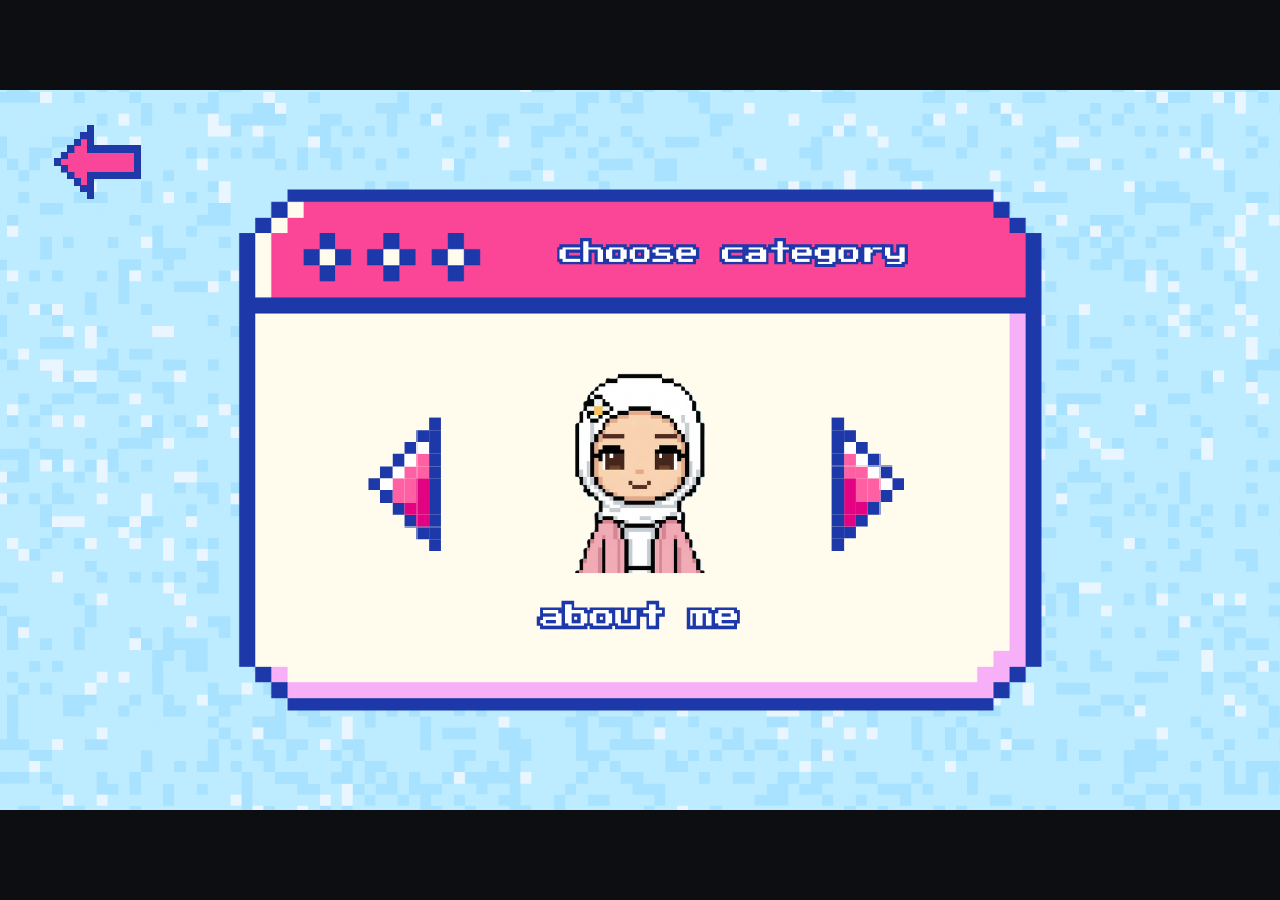
==== categories.html @ b76595c1 "Fix capitalization of 'Armin' in art card info" ====
﻿<!DOCTYPE html>
<html lang="en">
<head>
    <meta charset="utf-8">
    <meta name="viewport" content="width=device-width, initial-scale=1.0">
    <title>Israa's Categories</title>
    <link rel="stylesheet" href="c_sheet.css">
    <style>
        /* Scaling wrapper - centers and scales the fixed-size stage */
        .stage-wrapper {
            display: flex;
            justify-content: center;
            align-items: center;
            width: 100vw;
            height: 100vh;
        }
    </style>
</head>
<body>

    <div class="stage-wrapper">
        <div class="portfolio-stage" id="portfolioStage">
            <img src="images/category_bg.png" class="layer-bg">

            <div class="ui-overlay">
                <div class="back-hitbox" onclick="goToHome()"></div>
                <img src="images/back_arrow.png" class="back-home-btn">

                <div class="arrow-hitbox left" onclick="changeCategory(-1)"></div>
                <img src="images/l_arrow.png" class="arrow-img left">

                <div class="main-hitbox" onclick="openForm()"></div>
                <img id="display-icon" src="images/am_2.png" class="character-img">

                <div class="arrow-hitbox right" onclick="changeCategory(1)"></div>
                <img src="images/r_arrow.png" class="arrow-img right">
            </div>

            <div id="form-am_2" class="category-form">
                <h1>About Me: Israa AlWassity (Celia)</h1><br />
                <h3>Design & Media Informatics | GJU | Artist & Developer</h3>
                <div class="content-wrapper">
                    <h4>Academic Excellence</h4>
                    <p><strong>University (GJU):</strong> 3rd-year DMI student with a 4.0/4.0 GPA (94.5/100). Currently ranked 1st in my major and recipient of the Board of Trustees (BOT) Scholarship.</p>
                    <p><strong>High School:</strong> Achieved a 96.8 GPA (Scientific stream), ranking 1st in my school.</p>
                    <p><strong>The Balance:</strong> My results reflect a rare ability to master both logic-heavy courses (Math/Coding) and creative studio-based courses (Design).</p>

                    <h4>The INFJ Mindset & Leadership</h4>
                    <p><strong>Psychological Design:</strong> I investigate the "why" behind every decision; from color palettes to the final user journey.</p>
                    <p><strong>Behavioral Forecasting:</strong> As an INFJ, my work centers on understanding human behavior to build intuitive digital experiences.</p>
                    <p><strong>Soft Skills & Leadership:</strong> High marks in Soft Skills (98) and Leadership (91). I utilize a blend of Pacesetting, Visionary, and Affiliative leadership styles.</p>

                    <h4>Technical & Creative Toolkit</h4>
                    <p><strong>Programming:</strong> HTML, CSS, JavaScript, JSP, Java (OOP), C#, PHP, MySQL, and C++.</p>
                    <p><strong>Creative Suite:</strong> Adobe (Illustrator, After Effects), Blender (3D Modeling), and Unity (AR & 2D Game Dev).</p>
                    <p><strong>Traditional Art:</strong> I bridge the gap with pencil, watercolor, and calligraphy.</p>
                </div>
                <button class="back-btn" onclick="closeForm()">Back to Stage</button>
            </div>

            <div id="form-art" class="category-form">
                <h1>Artworks</h1>
                <div class="content-wrapper">
                    <h4>Calligraphy</h4>
                    <div class="art-grid">
                        <div class="art-card" onclick="openLightbox(this)"><img src="images/calligraphy/calligraphy1.jpg"><div class="art-info">Qura'an Verse _ Al Thuluth style 2024</div></div>
                        <div class="art-card" onclick="openLightbox(this)"><img src="images/calligraphy/calligraphy2.jpg"><div class="art-info">Qura'an Verse _ Closeup 2024</div></div>
                    </div><br />
                    <h4>Traditional Anime Sketches</h4>
                    <div class="art-grid">
                        <div class="art-card" onclick="openLightbox(this)"><img src="images/anime/anime_g1.jpg"><div class="art-info">Strawberry Dreams 2023-Original Illustration</div></div>
                        <div class="art-card" onclick="openLightbox(this)"><img src="images/anime/nine_1.jpg"><div class="art-info">Baby Nine 2023</div></div>
                        <div class="art-card" onclick="openLightbox(this)"><img src="images/anime/sukon_1.jpg"><div class="art-info">Ryomen Sukuna 2021</div></div>
                        <div class="art-card" onclick="openLightbox(this)"><img src="images/anime/chifuyo1.jpg"><div class="art-info">Matsuno Chifuyu 2021</div></div>
                        <div class="art-card" onclick="openLightbox(this)"><img src="images/anime/bakugo_1.jpg"><div class="art-info">Katsuki Bakugo 2021</div></div>
                        <div class="art-card" onclick="openLightbox(this)"><img src="images/anime/killua_and_alluka1.jpg"><div class="art-info">Killua & Alluka 2019</div></div>
                    </div>
                    <br />
                    <h4>Pencil Portraits</h4>
                    <div class="art-grid">
                        <div class="art-card" onclick="openLightbox(this)"><img src="images/realistic/jake_1.jpg"><div class="art-info">Jake - Enhyphen 2025</div></div>
                        <div class="art-card" onclick="openLightbox(this)"><img src="images/realistic/beomgyu_1.jpg"><div class="art-info">Beomgyu - TXT 2023</div></div>
                        <div class="art-card" onclick="openLightbox(this)"><img src="images/realistic/jk.jpg"><div class="art-info">Jngkook - BTS 2022</div></div>
                        <div class="art-card" onclick="openLightbox(this)"><img src="images/realistic/namjoon.jpg"><div class="art-info">Namjoon - BTS 2021</div></div>
                    </div>
                    <br />
                    <h4>Chibi Art</h4>
                    <div class="art-grid">
                        <div class="art-card" onclick="openLightbox(this)"><img src="images/chibi/hee.jpg"><div class="art-info">Heeseung Chibi 2025</div></div>
                        <div class="art-card" onclick="openLightbox(this)"><img src="images/chibi/sunghoon.jpg"><div class="art-info">Sunghoon Chibi 2025</div></div>
                        <div class="art-card" onclick="openLightbox(this)"><img src="images/chibi/armen_and_mikasa.jpg"><div class="art-info">Armen and Mikasa 2024</div></div>
                        <div class="art-card" onclick="openLightbox(this)"><img src="images/chibi/pipopa.jpg"><div class="art-info">PI PO PA 2023</div></div>
                    </div>
                    <br />
                    <h4>Fantasy</h4>
                    <div class="art-grid">
                        <div class="art-card" onclick="openLightbox(this)"><img src="images/fantasy/crescent_moon.jpg"><div class="art-info">Crescent Moon 2024</div></div>
                        <div class="art-card" onclick="openLightbox(this)"><img src="images/fantasy/oceangirl.jpg"><div class="art-info">Ocean Girl 2023-Original Illustration</div></div>
                    </div><br />
                    <br />
                    <h4>Digital Illustrations</h4>
                    <div class="art-grid">
                        <div class="art-card" onclick="openLightbox(this)"><img src="images/digital/red_eye_girl.jpg"><div class="art-info">Intense Gaze (incomplete) 2024</div></div>
                        <div class="art-card" onclick="openLightbox(this)"><img src="images/digital/mingyu.jpg"><div class="art-info">Mingyu Chibi (finger drawn)<br /> 2022-Original Illustration</div></div>
                        <div class="art-card" onclick="openLightbox(this)"><img src="images/digital/nam.png"><div class="art-info">Namjoon Chibi (finger drawn) 2022</div></div>
                        <div class="art-card" onclick="openLightbox(this)"><img src="images/digital/arm.png"><div class="art-info">armin Chibi (finger drawn)<br /> 2022-Original Illustration</div></div>
                    </div>
                    <br />
                    <h4>Sketches</h4>
                    <div class="art-grid">
                        <div class="art-card" onclick="openLightbox(this)"><img src="images/sketches/rebranding.jpg"><div class="art-info">BULDAK - rebranding 2025</div></div>
                        <div class="art-card" onclick="openLightbox(this)"><img src="images/sketches/winky.jpg"><div class="art-info">Winkey 2024-Original Illustration</div></div>
                        <div class="art-card" onclick="openLightbox(this)"><img src="images/sketches/sketch1.jpg"><div class="art-info">Analytical Sketching 2023</div></div>
                    </div><br />
                    <button class="back-btn" onclick="closeForm()">Back to Stage</button>
                </div>
            </div>
            <div id="form-3d" class="category-form">
                <h1>Artworks</h1>
                <div class="content-wrapper">
                    <h4>Low-Poly Medieval Market</h4>
                    <div class="art-grid">
                        <div class="art-card" onclick="openLightbox(this)"><img src="images/3d/vill.png"><div class="art-info">Main shot - 2025</div></div>
                        <div class="art-card" onclick="openLightbox(this)"><img src="images/3d/vill_side.png"><div class="art-info">Side shot - 2025</div></div>
                        <div class="art-card" onclick="openLightbox(this)"><img src="images/3d/assets_vill.png"><div class="art-info">Assets sheet - 2025</div></div>
                    </div><br />
                    <h4>Low-Poly Dungeon</h4>
                    <div class="art-grid">
                        <div class="art-card" onclick="openLightbox(this)"><img src="images/3d/hole view final.png"><div class="art-info">Overview - 2025</div></div>
                        <div class="art-card" onclick="openLightbox(this)"><img src="images/3d/upper view final.png"><div class="art-info">Upper view - 2025</div></div>
                        <div class="art-card" onclick="openLightbox(this)"><img src="images/3d/dungeon_assets.png"><div class="art-info">Assets sheet - 2025</div></div>
                    </div><br />
                    <h4>2018 Audi R8 (first realistic 3D model)</h4>
                    <div class="art-grid">
                        <div class="art-card" onclick="openLightbox(this)"><img src="images/3d/car.png"><div class="art-info">Main shot - 2025</div></div>
                        <div class="art-card" onclick="openLightbox(this)"><img src="images/3d/car_mulit_shots.png"><div class="art-info">Multiple shots - 2025</div></div>
                    </div><br />
                    <button class="back-btn" onclick="closeForm()">Back to Stage</button>
                </div>
            </div>
            <div id="form-logo" class="category-form">
                <h1>Artworks</h1>
                <div class="content-wrapper">
                    <h4>Classvera - Educational Platform</h4>
                    <div class="art-grid">
                        <div class="art-card" onclick="openLightbox(this)"><img src="images/logo/3 new logos-56.png"><div class="art-info">Classvera - 2025</div></div>
                    </div><br />
                    <h4>Experimental Branding: "INCEPTION" Game Concept Logo</h4>
                    <div class="art-grid">
                        <div class="art-card" onclick="openLightbox(this)"><img src="images/logo/4.png"><div class="art-info">INCEPTION - 2026</div></div>
                    </div><br />
                    <button class="back-btn" onclick="closeForm()">Back to Stage</button>
                </div>
            </div>
            <div id="form-ar" class="category-form">
                <h1>British Museum AR Experience - 2025 (University Project)</h1>
                <div class="content-wrapper">
                    <h4>Video</h4>
                    <div class="art-grid">
                        <div class="art-card" onclick="openLightbox(this)"><video><source src="images/ar/museum.mp4" type="video/mp4"> <source src="images/ar/museum.ogg" type="video/ogg"> Your browser does not support the video tag.</video></div>
                    </div>
                </div><br />
                <h4>UI screenshots</h4>
                <div class="art-grid">
                    <div class="art-card" onclick="openLightbox(this)"><img src="images/ar/1.png"></div>
                    <div class="art-card" onclick="openLightbox(this)"><img src="images/ar/2.png"></div>
                    <div class="art-card" onclick="openLightbox(this)"><img src="images/ar/3.png"></div>
                </div><br />
                <button class="back-btn" onclick="closeForm()">Back to Stage</button>
            </div>
            <div id="form-kids_app" class="category-form">
                <h1>Kids App Design as a Freshman Student - 2023</h1>
                <div class="content-wrapper">
                    <h4>Video</h4>
                    <div class="art-grid">
                        <div class="art-card" onclick="openLightbox(this)"><video><source src="images/kids/final_video_sound1.mp4" type="video/mp4"> <source src="images/kids/video.ogg" type="video/ogg"> Your browser does not support the video tag.</video></div>
                    </div><br />
                    <h4>mockup</h4>
                    <div class="art-grid">
                        <div class="art-card" onclick="openLightbox(this)"><img src="images/kids/mockup.jpg"></div>
                    </div><br />
                    <h4>Character and App Icon</h4>
                    <div class="art-grid">
                        <div class="art-card" onclick="openLightbox(this)"><img src="images/kids/winky.png"><div class="art-info">Winky</div></div>
                        <div class="art-card" onclick="openLightbox(this)"><img src="images/kids/logoooooooo.png"><div class="art-info">App Icon</div></div>
                    </div><br />
                    <h4>Logo and Color Scheme</h4>
                    <div class="art-grid">
                        <div class="art-card" onclick="openLightbox(this)"><img src="images/kids/logo.png"></div>
                        <div class="art-card" onclick="openLightbox(this)"><img src="images/kids/logo_var.jpg"></div>
                        <div class="art-card" onclick="openLightbox(this)"><img src="images/kids/color scheme.jpg"><div class="art-info">color scheme</div></div>
                    </div><br />
                    <h4>Instagram and Poster</h4>
                    <div class="art-grid">
                        <div class="art-card" onclick="openLightbox(this)"><img src="images/kids/insta(1).jpg"></div>
                        <div class="art-card" onclick="openLightbox(this)"><img src="images/kids/insta 2.jpg"></div>
                        <div class="art-card" onclick="openLightbox(this)"><img src="images/kids/instagram.png"></div>
                        <div class="art-card" onclick="openLightbox(this)"><img src="images/kids/poster.jpg"></div>
                    </div><br />
                    <h4>UI and Wireframe</h4>
                    <div class="art-grid">
                        <div class="art-card" onclick="openLightbox(this)"><img src="images/kids/ui.jpg"></div>
                        <div class="art-card" onclick="openLightbox(this)"><img src="images/kids/wireframe.jpg"></div>
                    </div><br />
                    <button class="back-btn" onclick="closeForm()">Back to Stage</button>
                </div>
            </div>
            <div id="form-anim" class="category-form">
                <h1>Animation projects (After effects)</h1>
                <div class="content-wrapper">
                    <h4>panda</h4>
                    <div class="art-grid">
                        <div class="art-card" onclick="openLightbox(this)"><video><source src="images/animation/panda_v.mp4" type="video/mp4">Your browser does not support the video tag.</video><div class="art-info">Video-panda animation 2026</div></div>
                        <div class="art-card" onclick="openLightbox(this)"><img src="images/animation/panda.jpg"><div class="art-info">chibbi panda - original illustration 2026</div></div>
                    </div>
                    <h4>Arabic proverb: The best companion in this world is a book</h4>
                    <div class="art-grid">
                        <div class="art-card" onclick="openLightbox(this)"><video><source src="images/animation/proverb_v.mp4" type="video/mp4">Your browser does not support the video tag.</video><div class="art-info">video-Arabic proverb 2026</div></div>
                        <div class="art-card" onclick="openLightbox(this)"><img src="images/animation/proverb.png"><div class="art-info">cozy vibes - original illustration</div></div>
                    </div><br />
                    <button class="back-btn" onclick="closeForm()">Back to Stage</button>
                </div>
            </div>
            <div id="form-web_g" class="category-form">
                <h1>Iin progress...</h1>
                <button class="back-btn" onclick="closeForm()">Back to Stage</button>
            </div>

            <div id="artModal" class="modal" onclick="closeLightbox()">
                <img class="modal-content" id="fullImg" style="display:none;">
                <video class="modal-content" id="fullVideo" controls style="display:none;"></video>
                <div id="caption"></div>
            </div>
        </div>
    </div>
    <script>
        
        // Category management
        const categories = ["am_2", "art", "3d", "logo", "kids_app", "anim", "ar", "web_g"];
        let index = 0;

        function changeCategory(dir) {
            index = (index + dir + categories.length) % categories.length;
            document.getElementById('display-icon').src = `images/${categories[index]}.png`;
        }

        function openForm() {
            const currentForm = document.getElementById(`form-${categories[index]}`);
            if (currentForm) currentForm.style.display = "block";
        }

        function closeForm() {
            document.querySelectorAll('.category-form').forEach(f => f.style.display = "none");
        }

        function goToHome() { window.location.href = "index.html"; }

        function openLightbox(card) {
            const modal = document.getElementById("artModal");
            const modalImg = document.getElementById("fullImg");
            const modalVideo = document.getElementById("fullVideo");
            const captionText = document.getElementById("caption");

            const cardImg = card.querySelector('img');
            const cardVideo = card.querySelector('video');
            const cardInfo = card.querySelector('.art-info');

            modal.style.display = "flex";
            captionText.innerHTML = cardInfo ? cardInfo.innerHTML : "";

            if (cardVideo) {
                modalImg.style.display = "none";
                modalVideo.style.display = "block";
                modalVideo.src = cardVideo.querySelector('source').src;
                modalVideo.play();
            } else if (cardImg) {
                modalVideo.style.display = "none";
                modalVideo.pause();
                modalImg.style.display = "block";
                modalImg.src = cardImg.src;
            }

            event.stopPropagation();
        }

        function closeLightbox() {
            const modal = document.getElementById("artModal");
            const modalVideo = document.getElementById("fullVideo");
            modal.style.display = 'none';
            modalVideo.pause();
            modalVideo.src = "";
        }
    </script>
</body>
</html>
---- c_sheet.css ----
﻿@import url('https://fonts.googleapis.com/css2?family=VT323&display=swap');

* {
    margin: 0;
    padding: 0;
    box-sizing: border-box;
    image-rendering: pixelated;
}

body {
    background-color: #0d0e12;
    overflow: hidden;
    font-family: 'VT323', monospace;
}

/* THE MAGIC: This centers the stage and scales it to fit the screen */
.stage-wrapper {
    display: flex;
    justify-content: center;
    align-items: center;
    width: 100vw;
    height: 100vh;
    background-color: #0d0e12;
    overflow: hidden;
}
.portfolio-stage {
    position: relative;
    /* This is the magic lock */
    aspect-ratio: 16 / 9;
    width: 100%;
    max-height: 100%;
    max-width: 177.78vh; /* 16/9 * 100vh */

    background-color: #000;
    container-type: size; /* Keeps your cqw units working perfectly */
    overflow: hidden;
}

.layer-bg {
    position: absolute;
    top: 0;
    left: 0;
    width: 100%;
    height: 100%;
    object-fit: contain; /* Ensures the BG never stretches weirdly */
    z-index: 1;
}
/* UI ELEMENTS: All use % to stay glued to the BG image */
.ui-overlay {
    position: absolute;
    width: 100%;
    height: 100%;
    z-index: 10;
    pointer-events: none; /* Allows clicks to reach the background if needed */
}

.main-display {
    position: absolute;
    /* Lowered to sit inside the white box better */
    top: 50%;
    left: 50%;
    /* Increased width to match your "intended" screenshot */
    width: 100%;
    transform: translate(-50%, -50%);
    pointer-events: auto; /* CRITICAL: Enables clicking */
    cursor: pointer;
    z-index: 50;
}
    .main-display:hover {
        transform: translate(-50%, -50%) scale(1.1);
    }

    .arrow {
        position: absolute;
        top: -7%;
        /* Your arrow images have a lot of empty space, so 20% width works best */
        width: 40%;
        pointer-events: auto;
        cursor: pointer;
        /* HIGHEST z-index to ensure they are on top and clickable */
        z-index: 110;
    }

    .arrow.left {
        /* Position adjusted based on the whitespace in l_arrow.png */
        left: -5%;
    }

    .arrow.right {
        /* Position adjusted based on the whitespace in r_arrow.png */
        right: -5%;
    }
    .arrow:hover {
        transform: translate(-4px, -4px) scale(1.1);
    }

    .back-home-btn {
        position: absolute;
        top: 2%;
        left: 2%;
        width: 12%; /* Matches the scale of the pink arrow */
    }
.back-hitbox {
    position: absolute;
    top: 2%;
    left: 2%;
    width: 16%;
    height: 10%;
    cursor: pointer;
    pointer-events: auto;
    z-index: 1500;
}

    /* Hover effect for the button when hovering the hitbox */
    .back-hitbox:hover + .back-home-btn {
        transform: scale(1.2);
    }

.category-form {
    display: none;
    position: absolute;
    top: 0;
    left: 0;
    width: 100%;
    height: 100%;
    background-color: rgba(13, 14, 18, 0.98);
    z-index: 2000;
    padding: 50px 50px; /* 8% of 1920/1080 */
    overflow-y: auto;
}
    .category-form::-webkit-scrollbar {
        width: 0.8cqw;
    }

    .category-form::-webkit-scrollbar-track {
        background: #001a5e;
        border-left: 4px solid #fff;
    }
    .category-form::-webkit-scrollbar-thumb {
        background: #ff4fa1;
        border: 4px solid #fff;
        box-shadow: inset -3px -3px 0px #b02e6a;
    }
.content-wrapper {
    max-width: 900px;
    margin: 80px auto 40px auto;
    text-align: center;
}
.category-form h1 {
    display: block;
    width: fit-content;
    margin: 0 auto;
    font-size: 4.2cqw; /* ~4.5rem equivalent */
    color: #ff4fa1;
    text-transform: uppercase;
    text-align: center;
    padding-bottom: 25px;
    text-shadow: 4px 4px 0px #000;
    position: relative;
}
    .category-form h1::after {
        content: '';
        position: absolute;
        bottom: 0;
        left: 50%;
        transform: translateX(-50%);
        width: 85%;
        height: 12px;
        background-color: #ffffff;
        box-shadow: 4px 4px 0px #000;
    }

.category-form h3 {
    text-align: center;
    margin-bottom: 20px;
    font-size: 1.7cqw;
}
.category-form h4 {
    color: #ffb8e0;
    margin-top: 50px;
    font-size: 2.2cqw;
    text-align: left;
    border-left: 6px solid #ff4fa1;
    padding-left: 15px;
}
.category-form p {
    font-size: 1.8cqw;
    line-height: 1.4;
    color: #e0e0e0;
    margin-top: 20px;
    text-align: left;
}
.art-grid {
    display: grid;
    grid-template-columns: repeat(auto-fit, minmax(30%, 1fr));
    gap: 1.5cqw;
    padding: 1cqw 0;
}
.art-card {
    background: #001a5e;
    border: 0.2cqw solid #ffffff;
    box-shadow: 0.3cqw 0.3cqw 0px #000;
    cursor: pointer;
    overflow: hidden;
    transition: transform 0.1s steps(2);
    position: relative;
    display: flex;
    flex-direction: column;
}
    .art-card:hover {
        transform: translate(-0.2cqw, -0.2cqw);
        box-shadow: 0.5cqw 0.5cqw 0px #ff4fa1;
    }
    .art-card img,
    .art-card video {
        width: 100%;
        height: auto;
        aspect-ratio: 1 / 1;
        object-fit: cover;
        display: block;
    }
.art-info {
    padding: 0.5cqw; /* ~10px */
    font-size: 1.4cqw;
    background: #001a5e;
    color: #ffffff;
    text-align: center;
    text-transform: uppercase;
    flex-grow: 1;
    display: flex;
    align-items: center;
    justify-content: center;
}
.modal {
    display: none;
    position: fixed;
    z-index: 3000;
    left: 0;
    top: 0;
    width: 100%;
    height: 100%;
    background-color: rgba(0, 0, 0, 0.95);
    justify-content: center;
    align-items: center;
    flex-direction: column;
    cursor: zoom-out;
}
.modal-content {
    max-width: 85%;
    max-height: 80%;
    border: 0.4cqw solid #ffffff; /* ~8px */
    box-shadow: 0 0 1.5cqw #ff4fa1; /* ~30px glow */
}
#caption {
    margin-top: 1.3cqw; /* ~25px */
    font-size: 2.5cqw; /* ~48px */
    color: #ff4fa1;
    text-shadow: 0.15cqw 0.15cqw 0px #000;
}
.back-btn {
    background: #ff4fa1;
    color: #ffffff;
    border: 0.2cqw solid #ffffff;
    padding: 0.5cqw 2.3cqw; /* 10px 45px */
    cursor: pointer;
    display: block;
    margin: 3cqw auto; /* 60px */
    font-family: 'VT323', monospace;
    font-size: 2.2cqw;
    box-shadow: 0.4cqw 0.4cqw 0px #000;
}

    .back-btn:active {
        transform: translate(0.2cqw, 0.2cqw);
        box-shadow: 0px 0px 0px #000;
    }





/* 1. THE VISUALS: Centered and Static */
.character-img, .arrow-img {
    position: absolute;
    top: 50%; /* Vertical center of the stage */
    left: 50%; /* Horizontal center of the stage */
    transform: translate(-50%, -50%); /* Keeps them perfectly centered */
    pointer-events: none;
    z-index: 5;
    transition: transform 0.1s steps(2);
}

/* Character stays at your perfect size */
.character-img {
    width: 100%;
}

/* Arrows stay at your preferred 40% size */
.arrow-img {
    position: absolute;
    top: 50%;
    transform: translate(-50%, -50%);
    pointer-events: none;
    z-index: 5;
    width: 40%;
    transition: transform 0.1s steps(2);
}
    .arrow-img.left {
        left: 15%; /* This moves the LEFT image to the left side */
    }

    .arrow-img.right {
        left: 84%; /* This moves the RIGHT image to the right side */
    }

/* 2. THE HITBOXES: Positioned over the visible art */
.main-hitbox {
    position: absolute;
    top: 55%;
    left: 50%;
    transform: translate(-50%, -50%);
    width: 25cqw;
    height: 40cqw;
    pointer-events: auto;
    cursor: pointer;
    z-index: 100;
}

.arrow-hitbox {
    position: absolute;
    top: 54%;
    width: 12cqw;
    height: 12cqw;
    transform: translate(-50%, -50%); /* Added -50% X-axis to match the image */
    pointer-events: auto;
    cursor: pointer;
    z-index: 110;
}
    /* Adjust these percentages until the red boxes (if they were visible) 
   sit perfectly over the pink arrowheads */
    .arrow-hitbox.left {
        left: 35%;
    }

    .arrow-hitbox.right {
        left: 65%;
    }

/* 3. HOVER EFFECTS */
.main-hitbox:hover ~ .character-img {
    transform: translate(-50%, -50%) scale(1.1);
}
/* Use ~ to find the image since they are siblings in the ui-overlay */
.arrow-hitbox.left:hover ~ .arrow-img.left {
    transform: translate(-50%, -50%) scale(1.1);
}
.arrow-hitbox.right:hover ~ .arrow-img.right {
    transform: translate(-50%, -50%) scale(1.1);
}


html, body {
    min-width: 100vw;
    min-height: 100vh;
    cursor: url('images/cursor2.png'), auto !important;
}

.main-hitbox,
.arrow-hitbox,
.back-hitbox,
.back-btn,
.art-card,
button,
a {
    cursor: url('images/cursor2.png'), pointer !important;
}
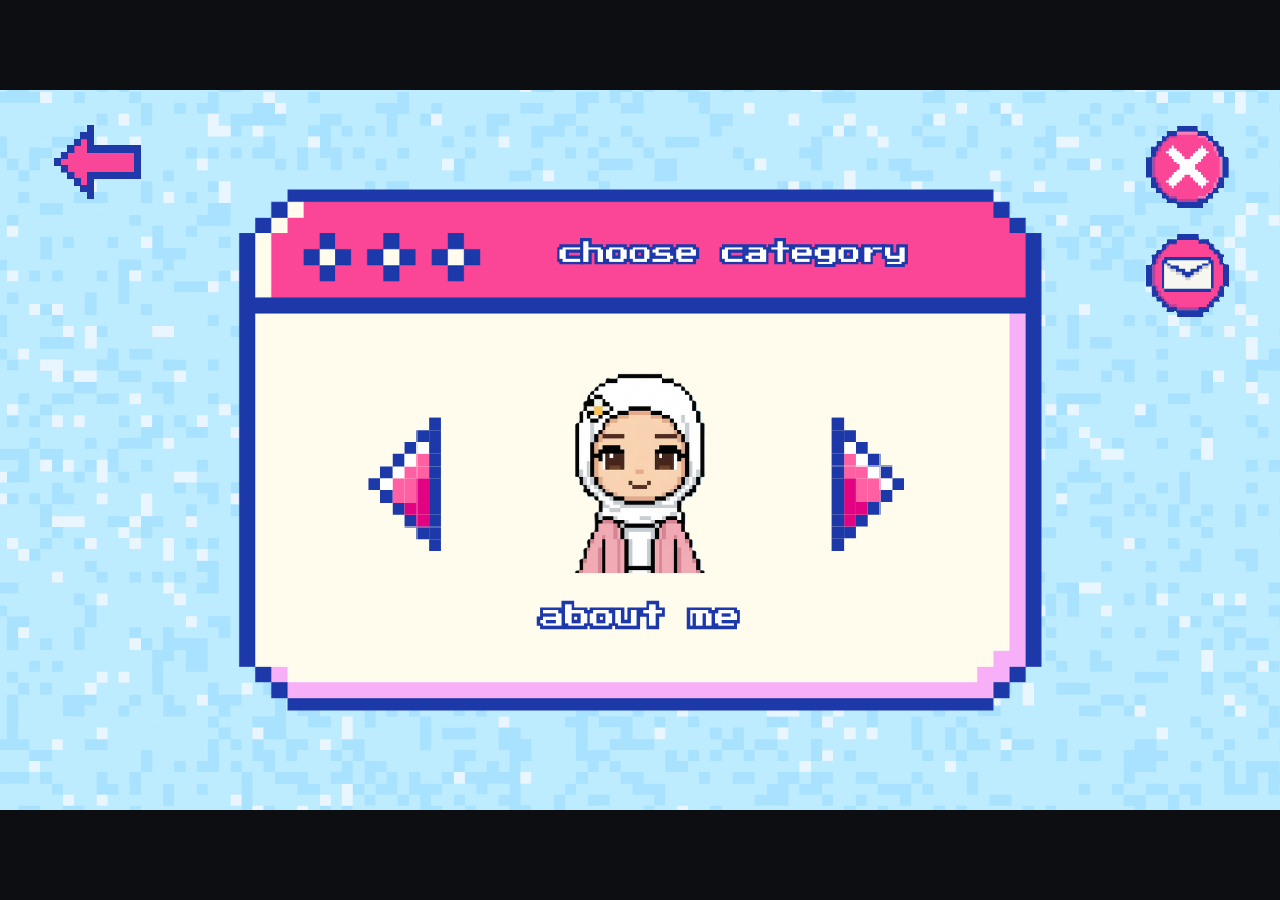
==== commit 913e1cdb: "added feuters to the categories" ====
--- a/categories.html
+++ b/categories.html
@@ -6,7 +6,6 @@
     <title>Israa's Categories</title>
     <link rel="stylesheet" href="c_sheet.css">
     <style>
-        /* Scaling wrapper - centers and scales the fixed-size stage */
         .stage-wrapper {
             display: flex;
             justify-content: center;
@@ -34,11 +33,20 @@
 
                 <div class="arrow-hitbox right" onclick="changeCategory(1)"></div>
                 <img src="images/r_arrow.png" class="arrow-img right">
+
+                <div class="top-right-controls">
+                    <div class="control-wrapper">
+                        <img src="images/c_elements/x_button.png" class="control-btn" onclick="showExitModal()">
+                    </div>
+                    <div class="control-wrapper">
+                        <img src="images/c_elements/contact_button.png" class="control-btn" onclick="openContact()">
+                    </div>
+                </div>
             </div>
 
             <div id="form-am_2" class="category-form">
                 <h1>About Me: Israa AlWassity (Celia)</h1><br />
-                <h3>Design & Media Informatics | GJU | Artist & Developer</h3>
+                <h3 style="color: #ffb8e0;">Design & Media Informatics | GJU | Artist & Developer</h3>
                 <div class="content-wrapper">
                     <h4>Academic Excellence</h4>
                     <p><strong>University (GJU):</strong> 3rd-year DMI student with a 4.0/4.0 GPA (94.5/100). Currently ranked 1st in my major and recipient of the Board of Trustees (BOT) Scholarship.</p>
@@ -102,8 +110,8 @@
                     <div class="art-grid">
                         <div class="art-card" onclick="openLightbox(this)"><img src="images/digital/red_eye_girl.jpg"><div class="art-info">Intense Gaze (incomplete) 2024</div></div>
                         <div class="art-card" onclick="openLightbox(this)"><img src="images/digital/mingyu.jpg"><div class="art-info">Mingyu Chibi (finger drawn)<br /> 2022-Original Illustration</div></div>
-                        <div class="art-card" onclick="openLightbox(this)"><img src="images/digital/nam.png"><div class="art-info">Namjoon Chibi (finger drawn) 2022</div></div>
-                        <div class="art-card" onclick="openLightbox(this)"><img src="images/digital/arm.png"><div class="art-info">armin Chibi (finger drawn)<br /> 2022-Original Illustration</div></div>
+                        <div class="art-card" onclick="openLightbox(this)"><img src="images/digital/nam.PNG"><div class="art-info">Namjoon Chibi (finger drawn) 2022</div></div>
+                        <div class="art-card" onclick="openLightbox(this)"><img src="images/digital/arm.PNG"><div class="art-info">armin Chibi (finger drawn)<br /> 2022-Original Illustration</div></div>
                     </div>
                     <br />
                     <h4>Sketches</h4>
@@ -116,7 +124,7 @@
                 </div>
             </div>
             <div id="form-3d" class="category-form">
-                <h1>Artworks</h1>
+                <h1>3d environments and assets</h1>
                 <div class="content-wrapper">
                     <h4>Low-Poly Medieval Market</h4>
                     <div class="art-grid">
@@ -139,7 +147,7 @@
                 </div>
             </div>
             <div id="form-logo" class="category-form">
-                <h1>Artworks</h1>
+                <h1>Feautured logos</h1>
                 <div class="content-wrapper">
                     <h4>Classvera - Educational Platform</h4>
                     <div class="art-grid">
@@ -233,9 +241,42 @@
             </div>
         </div>
     </div>
+    <div id="exit-modal" class="modal-overlay">
+        <div class="modal-content">
+            <div class="modal-text-container">
+                <h2 class="modal-title">Ready to Leave?</h2>
+                <p class="modal-message">Your pixel journey ends here. Are you sure you want to exit?</p>
+
+                <div class="modal-button-group">
+                    <button class="modal-btn confirm" onclick="confirmExit()">Exit</button>
+                    <button class="modal-btn cancel" onclick="closeExitModal()">Cancel</button>
+                </div>
+            </div>
+        </div>
+    </div>
+    <div id="contact-modal" class="modal-overlay">
+        <div class="modal-content">
+            <div class="modal-text-container">
+                <h2 class="modal-title">Get in Touch</h2>
+
+                <div class="contact-links">
+                    <a href="mailto:I.AlWassity@gju.edu.jo" class="modal-message link">I.AlWassity@gju.edu.jo</a>
+
+                    <a href="mailto:esraalwasity15@gmail.com" class="modal-message link">esraalwasity15@gmail.com</a>
+
+                    <a href="https://www.linkedin.com/in/israa-al-wassity-584350400" target="_blank" class="modal-message link">LinkedIn Profile</a>
+
+                    <a href="tel:00962790525056" class="modal-message link">00962790525056</a>
+                </div>
+
+                <div class="modal-button-group">
+                    <button class="modal-btn cancel" onclick="closeContactModal()">Close</button>
+                </div>
+            </div>
+        </div>
+    </div>
     <script>
-        
-        // Category management
+
         const categories = ["am_2", "art", "3d", "logo", "kids_app", "anim", "ar", "web_g"];
         let index = 0;
 
@@ -290,6 +331,28 @@
             modalVideo.pause();
             modalVideo.src = "";
         }
+
+        function showExitModal() {
+            const modal = document.getElementById('exit-modal');
+            modal.style.display = 'flex';
+        }
+        function closeExitModal() {
+            const modal = document.getElementById('exit-modal');
+            modal.style.display = 'none';
+        }
+
+        function confirmExit() {
+            window.location.href = "goodbye.html";
+        }
+        function openContact() {
+            const modal = document.getElementById('contact-modal');
+            modal.style.display = 'flex';
+        }
+
+        function closeContactModal() {
+            const modal = document.getElementById('contact-modal');
+            modal.style.display = 'none';
+        }
     </script>
 </body>
 </html>
--- a/c_sheet.css
+++ b/c_sheet.css
@@ -13,7 +13,6 @@
     font-family: 'VT323', monospace;
 }
 
-/* THE MAGIC: This centers the stage and scales it to fit the screen */
 .stage-wrapper {
     display: flex;
     justify-content: center;
@@ -25,14 +24,13 @@
 }
 .portfolio-stage {
     position: relative;
-    /* This is the magic lock */
     aspect-ratio: 16 / 9;
     width: 100%;
     max-height: 100%;
-    max-width: 177.78vh; /* 16/9 * 100vh */
+    max-width: 177.78vh; 
 
     background-color: #000;
-    container-type: size; /* Keeps your cqw units working perfectly */
+    container-type: size; 
     overflow: hidden;
 }
 
@@ -42,27 +40,24 @@
     left: 0;
     width: 100%;
     height: 100%;
-    object-fit: contain; /* Ensures the BG never stretches weirdly */
+    object-fit: contain; 
     z-index: 1;
 }
-/* UI ELEMENTS: All use % to stay glued to the BG image */
 .ui-overlay {
     position: absolute;
     width: 100%;
     height: 100%;
     z-index: 10;
-    pointer-events: none; /* Allows clicks to reach the background if needed */
+    pointer-events: none;
 }
 
 .main-display {
     position: absolute;
-    /* Lowered to sit inside the white box better */
     top: 50%;
     left: 50%;
-    /* Increased width to match your "intended" screenshot */
     width: 100%;
     transform: translate(-50%, -50%);
-    pointer-events: auto; /* CRITICAL: Enables clicking */
+    pointer-events: auto; 
     cursor: pointer;
     z-index: 50;
 }
@@ -73,21 +68,17 @@
     .arrow {
         position: absolute;
         top: -7%;
-        /* Your arrow images have a lot of empty space, so 20% width works best */
         width: 40%;
         pointer-events: auto;
         cursor: pointer;
-        /* HIGHEST z-index to ensure they are on top and clickable */
         z-index: 110;
     }
 
     .arrow.left {
-        /* Position adjusted based on the whitespace in l_arrow.png */
         left: -5%;
     }
 
     .arrow.right {
-        /* Position adjusted based on the whitespace in r_arrow.png */
         right: -5%;
     }
     .arrow:hover {
@@ -98,7 +89,7 @@
         position: absolute;
         top: 2%;
         left: 2%;
-        width: 12%; /* Matches the scale of the pink arrow */
+        width: 12%; 
     }
 .back-hitbox {
     position: absolute;
@@ -111,7 +102,6 @@
     z-index: 1500;
 }
 
-    /* Hover effect for the button when hovering the hitbox */
     .back-hitbox:hover + .back-home-btn {
         transform: scale(1.2);
     }
@@ -125,7 +115,7 @@
     height: 100%;
     background-color: rgba(13, 14, 18, 0.98);
     z-index: 2000;
-    padding: 50px 50px; /* 8% of 1920/1080 */
+    padding: 50px 50px; 
     overflow-y: auto;
 }
     .category-form::-webkit-scrollbar {
@@ -150,7 +140,7 @@
     display: block;
     width: fit-content;
     margin: 0 auto;
-    font-size: 4.2cqw; /* ~4.5rem equivalent */
+    font-size: 4.2cqw; 
     color: #ff4fa1;
     text-transform: uppercase;
     text-align: center;
@@ -173,18 +163,19 @@
 .category-form h3 {
     text-align: center;
     margin-bottom: 20px;
-    font-size: 1.7cqw;
+    font-size: 2.7cqw;
+    color: #ffb8e0;
 }
 .category-form h4 {
     color: #ffb8e0;
     margin-top: 50px;
-    font-size: 2.2cqw;
+    font-size: 3.2cqw;
     text-align: left;
     border-left: 6px solid #ff4fa1;
     padding-left: 15px;
 }
 .category-form p {
-    font-size: 1.8cqw;
+    font-size: 2.8cqw;
     line-height: 1.4;
     color: #e0e0e0;
     margin-top: 20px;
@@ -220,7 +211,7 @@
         display: block;
     }
 .art-info {
-    padding: 0.5cqw; /* ~10px */
+    padding: 0.5cqw;
     font-size: 1.4cqw;
     background: #001a5e;
     color: #ffffff;
@@ -248,12 +239,12 @@
 .modal-content {
     max-width: 85%;
     max-height: 80%;
-    border: 0.4cqw solid #ffffff; /* ~8px */
-    box-shadow: 0 0 1.5cqw #ff4fa1; /* ~30px glow */
+    border: 0.4cqw solid #ffffff; 
+    box-shadow: 0 0 1.5cqw #ff4fa1; 
 }
 #caption {
-    margin-top: 1.3cqw; /* ~25px */
-    font-size: 2.5cqw; /* ~48px */
+    margin-top: 1.3cqw;
+    font-size: 2.5cqw; 
     color: #ff4fa1;
     text-shadow: 0.15cqw 0.15cqw 0px #000;
 }
@@ -261,10 +252,10 @@
     background: #ff4fa1;
     color: #ffffff;
     border: 0.2cqw solid #ffffff;
-    padding: 0.5cqw 2.3cqw; /* 10px 45px */
+    padding: 0.5cqw 2.3cqw; 
     cursor: pointer;
     display: block;
-    margin: 3cqw auto; /* 60px */
+    margin: 3cqw auto; 
     font-family: 'VT323', monospace;
     font-size: 2.2cqw;
     box-shadow: 0.4cqw 0.4cqw 0px #000;
@@ -279,23 +270,20 @@
 
 
 
-/* 1. THE VISUALS: Centered and Static */
 .character-img, .arrow-img {
     position: absolute;
-    top: 50%; /* Vertical center of the stage */
-    left: 50%; /* Horizontal center of the stage */
-    transform: translate(-50%, -50%); /* Keeps them perfectly centered */
+    top: 50%; 
+    left: 50%;
+    transform: translate(-50%, -50%); 
     pointer-events: none;
     z-index: 5;
     transition: transform 0.1s steps(2);
 }
 
-/* Character stays at your perfect size */
 .character-img {
     width: 100%;
 }
 
-/* Arrows stay at your preferred 40% size */
 .arrow-img {
     position: absolute;
     top: 50%;
@@ -306,14 +294,13 @@
     transition: transform 0.1s steps(2);
 }
     .arrow-img.left {
-        left: 15%; /* This moves the LEFT image to the left side */
+        left: 15%; 
     }
 
     .arrow-img.right {
-        left: 84%; /* This moves the RIGHT image to the right side */
-    }
-
-/* 2. THE HITBOXES: Positioned over the visible art */
+        left: 84%;
+    }
+
 .main-hitbox {
     position: absolute;
     top: 55%;
@@ -331,13 +318,11 @@
     top: 54%;
     width: 12cqw;
     height: 12cqw;
-    transform: translate(-50%, -50%); /* Added -50% X-axis to match the image */
+    transform: translate(-50%, -50%); 
     pointer-events: auto;
     cursor: pointer;
     z-index: 110;
 }
-    /* Adjust these percentages until the red boxes (if they were visible) 
-   sit perfectly over the pink arrowheads */
     .arrow-hitbox.left {
         left: 35%;
     }
@@ -346,11 +331,9 @@
         left: 65%;
     }
 
-/* 3. HOVER EFFECTS */
 .main-hitbox:hover ~ .character-img {
     transform: translate(-50%, -50%) scale(1.1);
 }
-/* Use ~ to find the image since they are siblings in the ui-overlay */
 .arrow-hitbox.left:hover ~ .arrow-img.left {
     transform: translate(-50%, -50%) scale(1.1);
 }
@@ -376,3 +359,150 @@
 }
 
 
+.top-right-controls {
+    position: absolute;
+    top: 5%; 
+    right: 4%; 
+    display: flex;
+    flex-direction: column; 
+    gap: 2cqw; 
+    z-index: 2500;
+    pointer-events: none;
+}
+
+.control-wrapper {
+    pointer-events: auto; 
+}
+
+.control-btn {
+    width: 6.5cqw; 
+    height: auto;
+    cursor: url('images/cursor2.png'), pointer !important;
+    transition: transform 0.1s steps(2);
+    display: block;
+}
+
+    .control-btn:hover {
+        transform: scale(1.1);
+    }
+
+.modal-overlay {
+    position: absolute; 
+    top: 0;
+    left: 0;
+    width: 100%;
+    height: 100%;
+    background-color: rgba(0, 0, 0, 0.7); 
+    display: none; 
+    justify-content: center;
+    align-items: center;
+    z-index: 3000; 
+    pointer-events: auto; 
+}
+
+.modal-content {
+    position: relative;
+    width: 50cqw;
+    aspect-ratio: 300 / 203;
+    background-image: url('images/menu_widow.png');
+    background-size: 100% 100%; 
+    background-repeat: no-repeat;
+    image-rendering: pixelated;
+    display: flex;
+    flex-direction: column;
+    justify-content: center;
+    align-items: center;
+    padding: 4cqw; 
+    box-sizing: border-box;
+}
+
+.modal-background-img {
+    width: 100%;
+    height: auto;
+    display: block;
+}
+
+.modal-text-container {
+    text-align: center;
+    width: 100%;
+}
+
+.modal-title {
+    font-family: 'VT323', monospace;
+    color: #ff4fa1;
+    font-size: 3cqw;
+    margin-bottom: 0.5cqw;
+    text-shadow: 2px 2px 0px #000;
+}
+
+.modal-message {
+    font-family: 'VT323', monospace;
+    color: #ffffff;
+    font-size: 1.8cqw;
+    line-height: 1.2;
+    margin-bottom: 2cqw;
+    width: 100%; 
+    text-align: center; 
+    text-shadow: 2px 2px 0px #000;
+}
+
+.modal-button-group {
+    display: flex;
+    justify-content: center;
+    align-items: center;
+    gap: 2cqw;
+    width: 100%;
+}
+.modal-btn {
+    font-family: 'VT323', monospace;
+    font-size: 1.8cqw;
+    padding: 0.5cqw 2cqw;
+    text-transform: uppercase;
+    cursor: url('images/cursor2.png'), pointer !important;
+    border: 0.3cqw solid #ffffff;
+    box-shadow: 0.4cqw 0.4cqw 0px #000;
+    transition: transform 0.1s steps(2);
+}
+
+    .modal-btn.confirm {
+        background-color: #ff4fa1; 
+        color: #fff;
+    }
+
+    .modal-btn.cancel {
+        background-color: #3d3d3d; 
+        color: #fff;
+    }
+
+    .modal-btn:hover {
+        transform: translate(-0.1cqw, -0.1cqw);
+        box-shadow: 0.6cqw 0.6cqw 0px #000;
+    }
+
+    .modal-btn:active {
+        transform: translate(0.2cqw, 0.2cqw);
+        box-shadow: 0px 0px 0px #000;
+    }
+.contact-links {
+    display: flex;
+    flex-direction: column;
+    gap: 0.8cqw; 
+    margin-bottom: 2cqw;
+    width: 100%;
+}
+
+.modal-message.link {
+    display: block;
+    text-decoration: none;
+    color: #ffffff;
+    font-size: 1.6cqw;
+    text-align: center;
+    text-shadow: 0.2vw 0.2vw 0px #000;
+    transition: all 0.1s steps(2);
+    cursor: url('images/cursor2.png'), pointer !important;
+}
+
+    .modal-message.link:hover {
+        color: #ff4fa1;
+        transform: scale(1.05);
+    }
